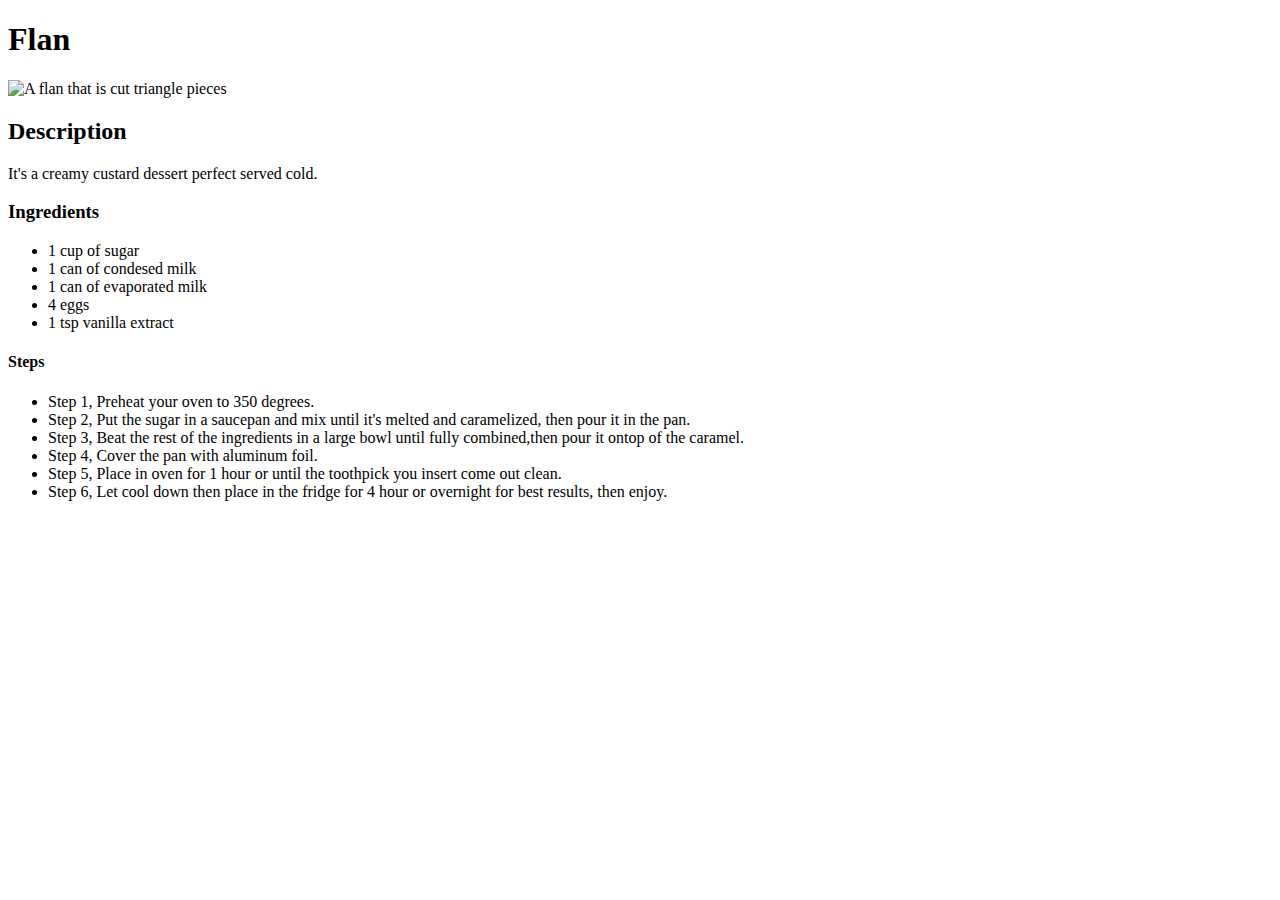
==== recipes/flan.html @ cc109a6c "Add flan.html" ====
<!DOCTYPE html>
<html lang="en">
<head>
    <meta charset="UTF-8">
    <meta name="viewport" content="width=device-width, initial-scale=1.0">
    <title>Flan</title>
</head>
<body>
    <h1>Flan</h1>
    <img src="https://encrypted-tbn0.gstatic.com/images?q=tbn:ANd9GcQDHrR45m3elewzlexKWKG3NpqKfv42kxXcug&s" alt="A flan that is cut triangle pieces">
    <h2>Description</h2>
    <p>It's a creamy custard dessert perfect served cold.</p>
    <h3>Ingredients</h3>
    <ul>
        <li>1 cup of sugar</li>
        <li>1 can of condesed milk</li>
        <li>1 can  of evaporated milk</li>
        <li>4 eggs</li>
        <li>1 tsp vanilla extract</li>
    </ul>
    <h4>Steps</h4>
    <ul>
        <li>Step 1, Preheat your oven to 350 degrees.</li>
        <li>Step 2, Put the sugar in a saucepan and mix until it's melted and caramelized, then pour it in the pan.</li>
        <li>Step 3, Beat the rest of the ingredients in a large bowl until fully combined,then pour it ontop of the caramel.</li>
        <li>Step 4, Cover the pan with aluminum foil.</li>
        <li>Step 5, Place in oven for 1 hour or until the toothpick you insert come out clean.</li>
        <li>Step 6, Let cool down then place in the fridge for 4 hour or overnight for best results, then enjoy.</li>
    </ul>
</body>
</html>
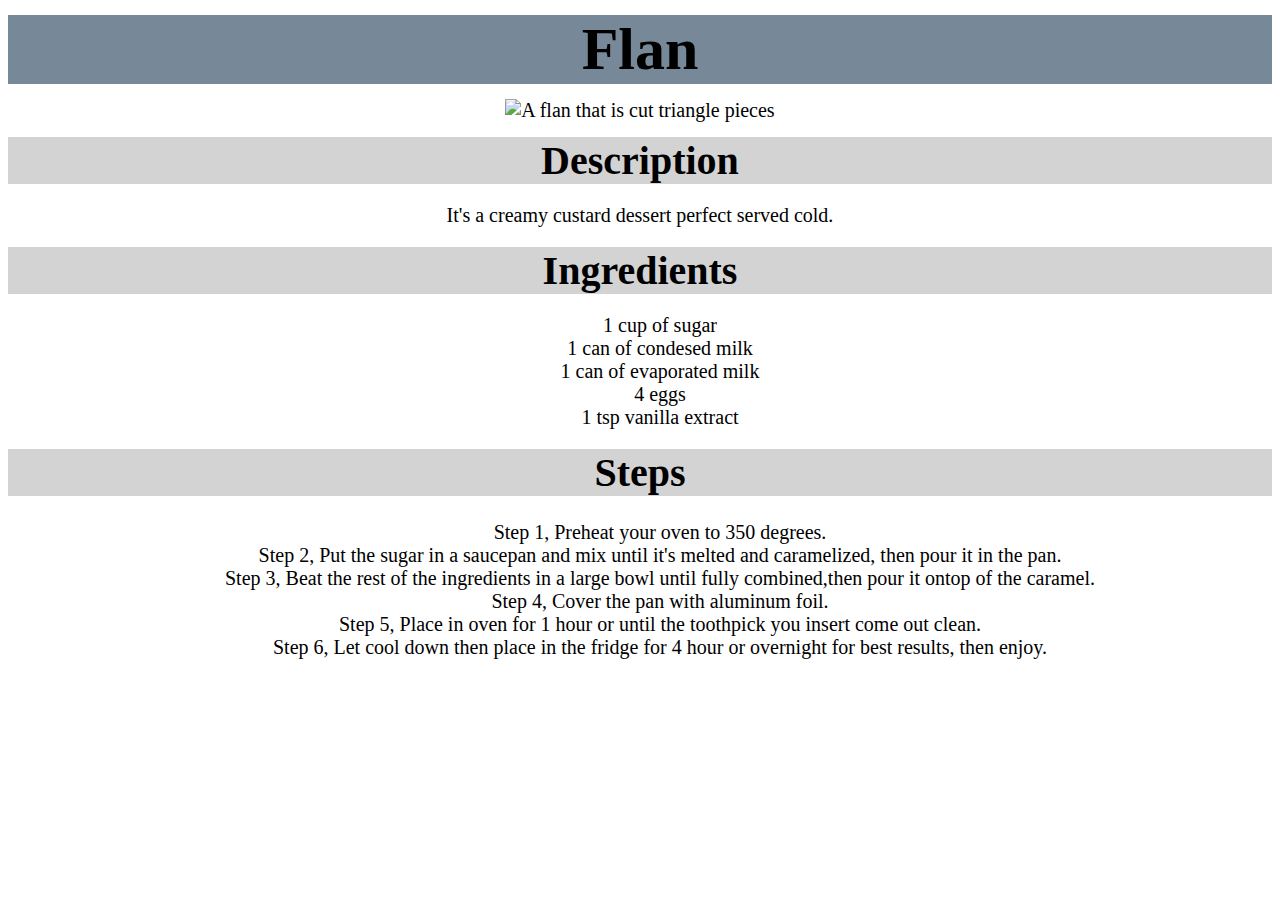
==== commit 83426300: "Add untracked files" ====
--- a/recipes/flan.html
+++ b/recipes/flan.html
@@ -3,14 +3,15 @@
 <head>
     <meta charset="UTF-8">
     <meta name="viewport" content="width=device-width, initial-scale=1.0">
+    <link rel="stylesheet" href="flan.css">
     <title>Flan</title>
 </head>
 <body>
-    <h1>Flan</h1>
+    <h1 class="main-heading">Flan</h1>
     <img src="https://encrypted-tbn0.gstatic.com/images?q=tbn:ANd9GcQDHrR45m3elewzlexKWKG3NpqKfv42kxXcug&s" alt="A flan that is cut triangle pieces">
-    <h2>Description</h2>
+    <h2 class="heading">Description</h2>
     <p>It's a creamy custard dessert perfect served cold.</p>
-    <h3>Ingredients</h3>
+    <h3 class="heading">Ingredients</h3>
     <ul>
         <li>1 cup of sugar</li>
         <li>1 can of condesed milk</li>
@@ -18,7 +19,7 @@
         <li>4 eggs</li>
         <li>1 tsp vanilla extract</li>
     </ul>
-    <h4>Steps</h4>
+    <h4 class="heading">Steps</h4>
     <ul>
         <li>Step 1, Preheat your oven to 350 degrees.</li>
         <li>Step 2, Put the sugar in a saucepan and mix until it's melted and caramelized, then pour it in the pan.</li>
--- a/recipes/flan.css
+++ b/recipes/flan.css
@@ -0,0 +1,43 @@
+* {
+    text-align: center;
+    font-size: 20px;
+}
+.heading {
+    background-color: lightgrey;
+}
+
+.main-heading {
+    background-color: lightslategray;
+    margin-top: 15px;
+    margin-bottom: 15px;
+    font-size: 3em;
+    font-family: "Times New Roman", Times, serif;
+    
+}
+h2 {
+    margin-top: 15px;
+    margin-bottom: 15px;
+    font-size: 2em;
+}
+
+h3 {
+    margin-top: 15px;
+    margin-bottom: 15px;
+    font-size: 2em;
+}
+
+h4 {
+    margin-top: 15px;
+    margin-bottom: 25px;
+    font-size: 2em;
+}
+
+img {
+    width: 430px;
+    height: 257px;
+    max-height: 800px;
+}
+
+li {
+    list-style: none;
+}